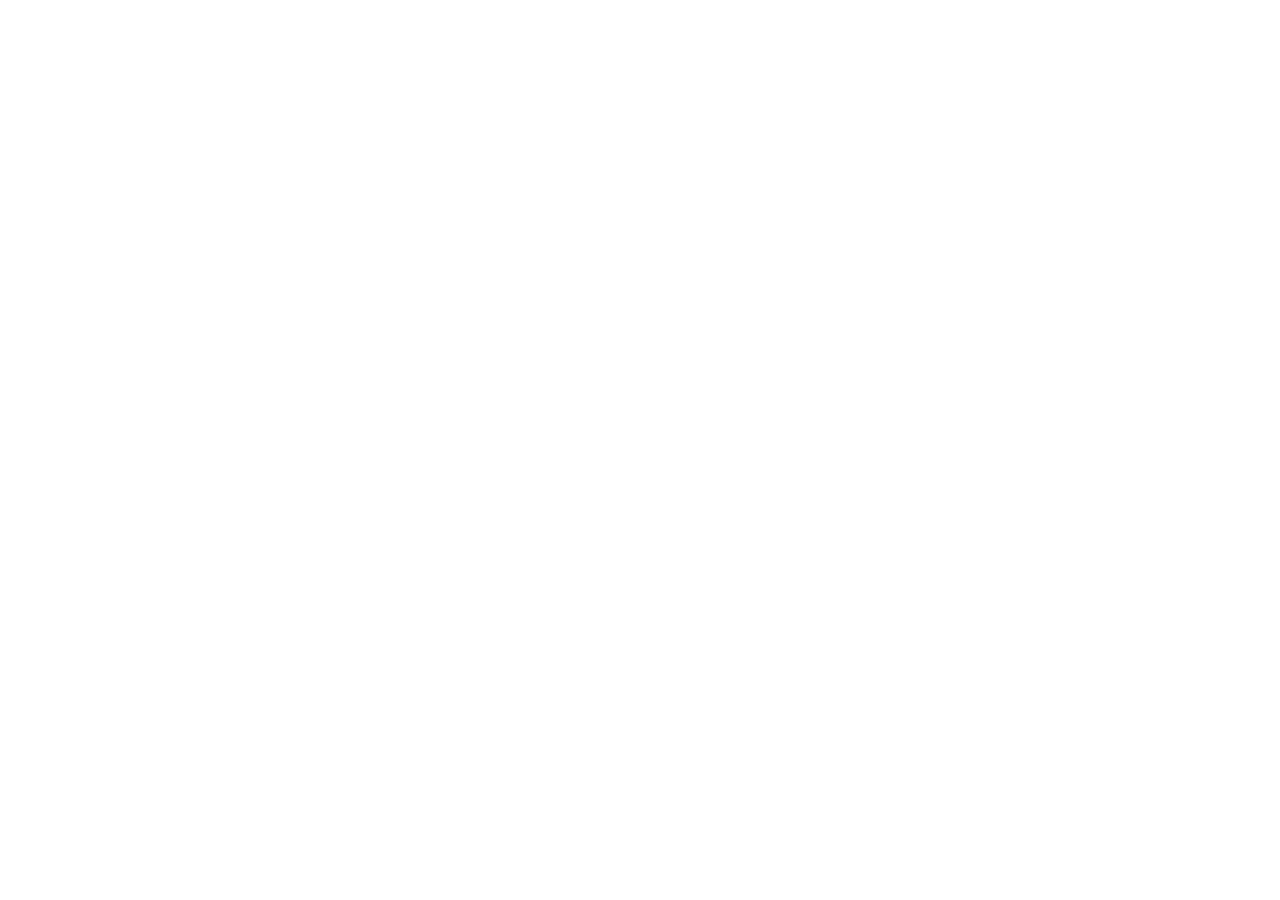
==== nombre.html @ 0298e5aa "Update nombre.html" ====
<!DOCTYPE html>
<html lang="es">
<head>
<meta charset="UTF-8">

<style>
@import url('https://fonts.googleapis.com/css2?family=Poppins:wght@700&display=swap');

html, body{
    margin:0;
    padding:0;
    background:transparent;
    overflow:hidden;
    width:450px;
    height:70px;
}

#nombreMostrado{
    font-family:'Poppins', sans-serif;
    font-size:38px;
    font-weight:700;
    color:white;
    text-transform:uppercase;
    text-align:left;
    line-height:70px;
}
</style>
</head>

<body>

<div id="nombreMostrado"></div>

<script>
function mostrarNombre(){
    const nombre = localStorage.getItem("nombreUsuario");
    document.getElementById("nombreMostrado").innerHTML = nombre || "";
}

mostrarNombre();

setInterval(mostrarNombre, 500);
</script>

</body>
</html>
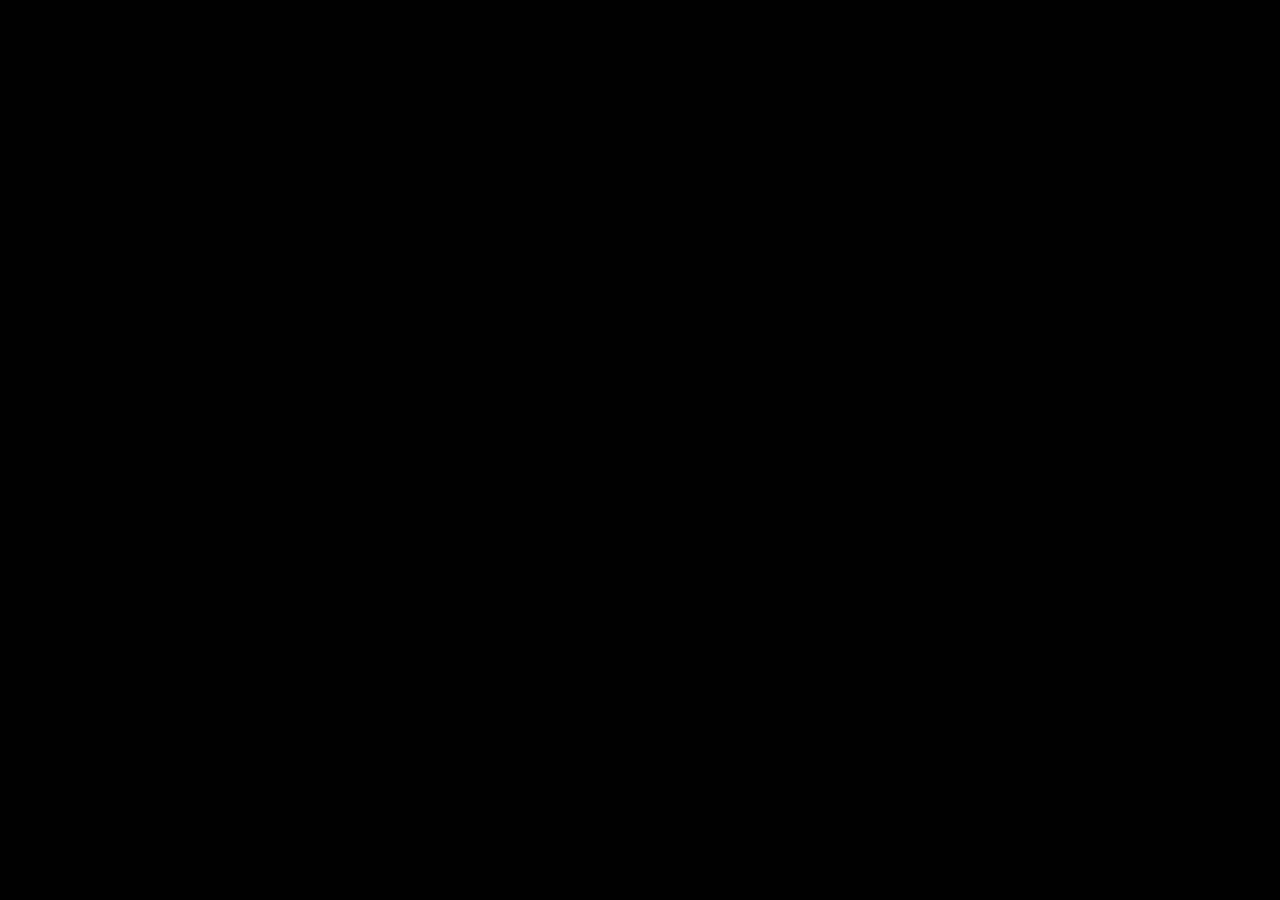
==== commit c1a0fb04: "Update nombre.html" ====
--- a/nombre.html
+++ b/nombre.html
@@ -3,26 +3,31 @@
 <head>
 <meta charset="UTF-8">
 
+<link rel="preconnect" href="https://fonts.googleapis.com">
+<link rel="preconnect" href="https://fonts.gstatic.com" crossorigin>
+
+<link href="https://fonts.googleapis.com/css2?family=Poppins:wght@700;800;900&display=swap" rel="stylesheet">
+
 <style>
 @import url('https://fonts.googleapis.com/css2?family=Poppins:wght@700&display=swap');
 
-html, body{
-    margin:0;
-    padding:0;
-    background:transparent;
-    overflow:hidden;
-    width:450px;
-    height:70px;
+html,body{
+margin:0;
+padding:0;
+width:420px;
+height:70px;
+overflow:hidden;
+background:black;
 }
 
 #nombreMostrado{
-    font-family:'Poppins', sans-serif;
-    font-size:38px;
-    font-weight:700;
-    color:white;
-    text-transform:uppercase;
-    text-align:left;
-    line-height:70px;
+font-family:'Poppins',sans-serif;
+font-size:28px;
+font-weight:900;
+color:white;
+text-transform:uppercase;
+line-height:70px;
+text-align:left;
 }
 </style>
 </head>
@@ -32,14 +37,9 @@
 <div id="nombreMostrado"></div>
 
 <script>
-function mostrarNombre(){
-    const nombre = localStorage.getItem("nombreUsuario");
-    document.getElementById("nombreMostrado").innerHTML = nombre || "";
-}
-
-mostrarNombre();
-
-setInterval(mostrarNombre, 500);
+document.getElementById("nombreMostrado")
+.innerHTML=
+localStorage.getItem("nombreUsuario") || "";
 </script>
 
 </body>
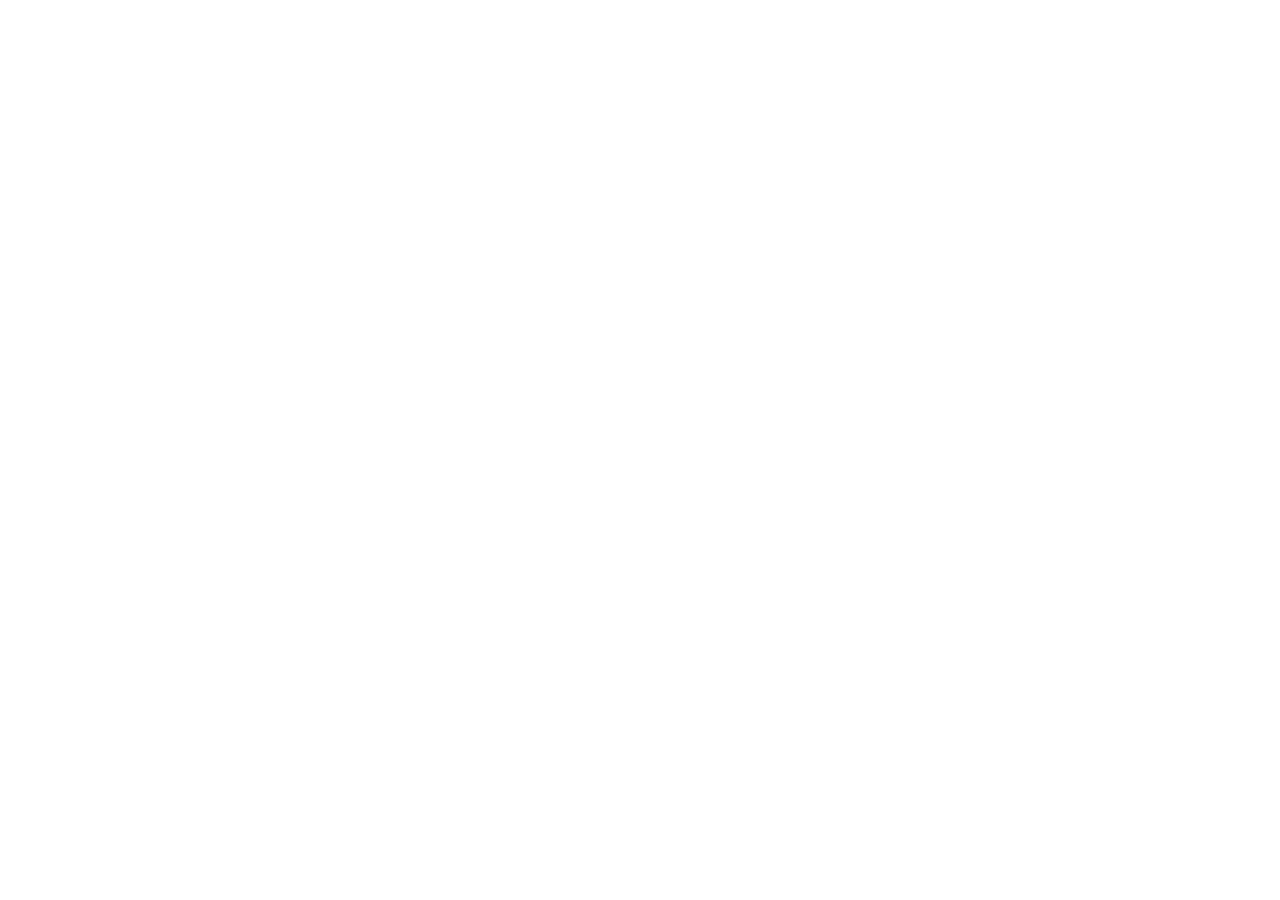
==== commit 610c9ce6: "Update nombre.html" ====
--- a/nombre.html
+++ b/nombre.html
@@ -17,14 +17,14 @@
 width:420px;
 height:70px;
 overflow:hidden;
-background:black;
+background:trasparent;
 }
 
 #nombreMostrado{
 font-family:'Poppins',sans-serif;
 font-size:28px;
 font-weight:900;
-color:white;
+color:black;
 text-transform:uppercase;
 line-height:70px;
 text-align:left;
@@ -37,9 +37,12 @@
 <div id="nombreMostrado"></div>
 
 <script>
-document.getElementById("nombreMostrado")
-.innerHTML=
-localStorage.getItem("nombreUsuario") || "";
+document.getElementById(
+"nombreMostrado"
+).innerHTML=
+localStorage.getItem(
+"nombreUsuario"
+) || "";
 </script>
 
 </body>
